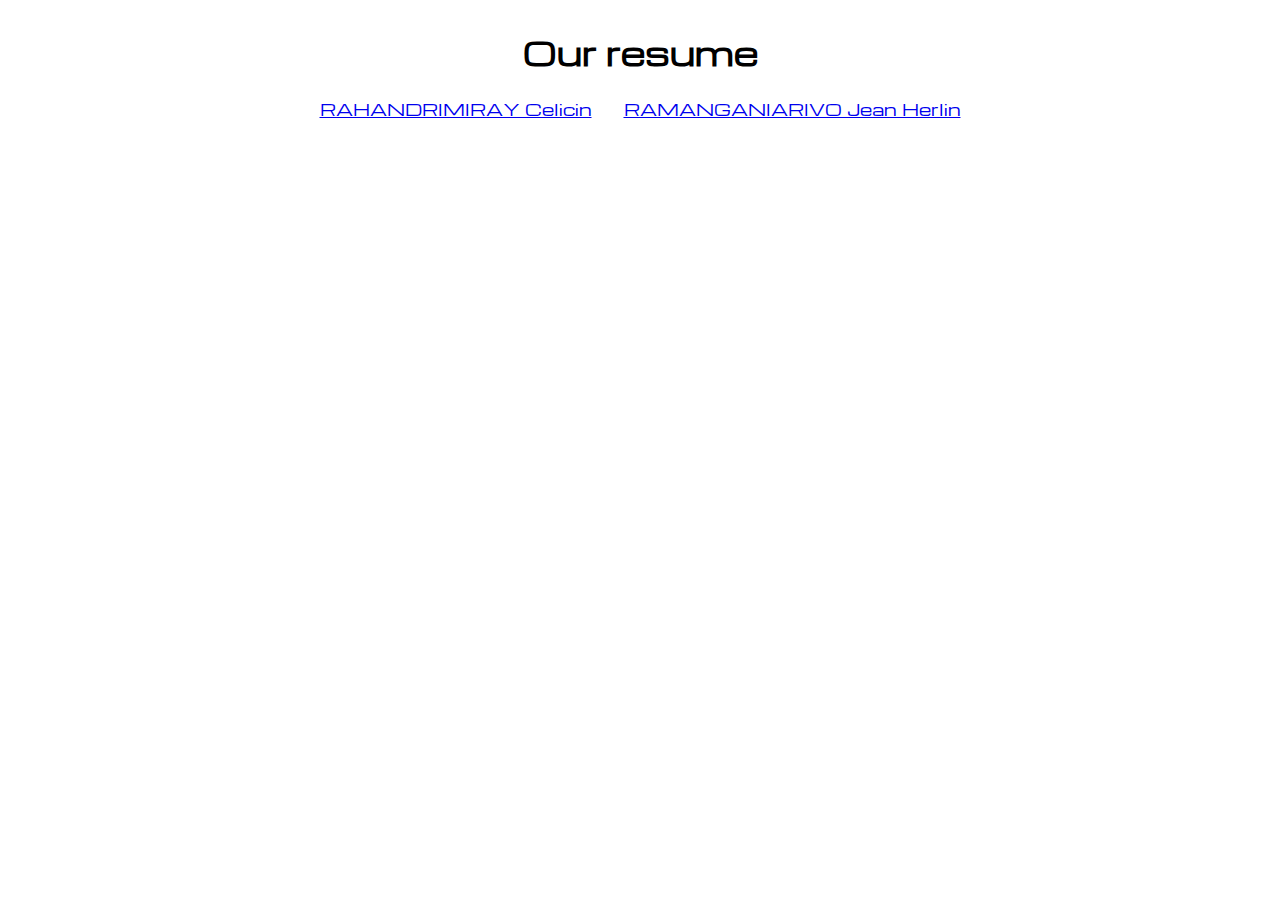
==== assets/cv/cv.html @ a42f533e "new" ====
<!DOCTYPE html>
<html lang="en">
<head>
    <meta charset="UTF-8">
    <meta http-equiv="X-UA-Compatible" content="IE=edge">
    <meta name="viewport" content="width=device-width, initial-scale=1.0">
    <title>Cv</title>
    <style>
        @font-face {
            font-family: "Michroma";
            src: url("./Michroma/Michroma-Regular.ttf");
        }

        body{
            display: flex;
            align-items: center;
            justify-content: center;
            flex-direction: column;
            font-family: 'Michroma';
        }

        
        span{
            display: flex;
            gap: 2rem;
        }
        span p{
            cursor: pointer;
        }
    </style>
</head>
<body>
    <h1>Our resume</h1>
    <span>
        <a href="./Rahandrimiray Celicin__CV.pdf">RAHANDRIMIRAY Celicin</a>
        <a href="./Ramanganiarivo Jean Herlin__CV.pdf">RAMANGANIARIVO Jean Herlin</a>
    </span>
</body>
</html>
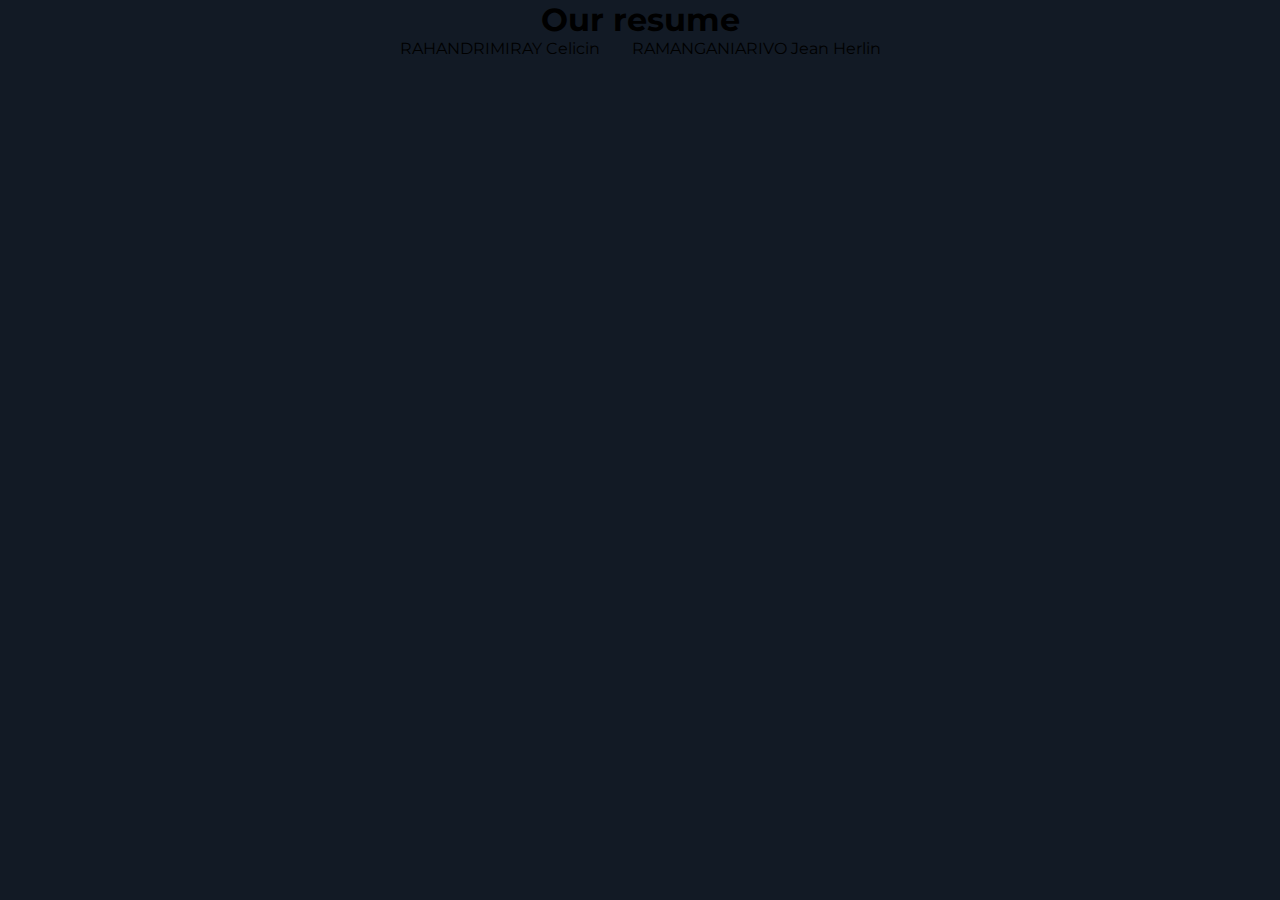
==== commit dcee485e: "news1" ====
--- a/assets/cv/cv.html
+++ b/assets/cv/cv.html
@@ -4,12 +4,9 @@
     <meta charset="UTF-8">
     <meta http-equiv="X-UA-Compatible" content="IE=edge">
     <meta name="viewport" content="width=device-width, initial-scale=1.0">
+    <link rel="stylesheet" href="../../style.css">
     <title>Cv</title>
     <style>
-        @font-face {
-            font-family: "Michroma";
-            src: url("./Michroma/Michroma-Regular.ttf");
-        }
 
         body{
             display: flex;
@@ -33,7 +30,7 @@
     <h1>Our resume</h1>
     <span>
         <a href="./Rahandrimiray Celicin__CV.pdf">RAHANDRIMIRAY Celicin</a>
-        <a href="./Ramanganiarivo Jean Herlin__CV.pdf">RAMANGANIARIVO Jean Herlin</a>
+        <a href="./Ramanganiarivo Jean Herlin__CV.pdf">RAMANGANIARIVO Jean Herlin </a>
     </span>
 </body>
 </html>--- a/style.css
+++ b/style.css
@@ -0,0 +1,1231 @@
+@font-face {
+    font-family: "Open sans";
+    src: url("./assets/fonts/Open Sans/OpenSans-VariableFont_wdth,wght.ttf");
+}
+@font-face {
+    font-family: "Montserrat";
+    src: url("./assets/fonts/Montserrat/Montserrat-VariableFont_wght.ttf");
+}
+
+@font-face {
+    font-family: "Michroma";
+    src: url("./assets/fonts/Michroma/Michroma-Regular.ttf");
+}
+
+:root{
+    --bg-principal: #121a25;
+    --white-color: #ffffff;
+    --brighter-blue: #75F2F1;
+    --darher-blue: #1E54D8;
+    --dark-c:#262837;
+    --bright-c:#6F6769;
+    --red: #D84B53;
+    --grey: #626579;
+    --dark-violet: #D963BD;
+    --dark-grey:rgb(50,52,67);
+
+    --transition: all .4s ease; 
+}
+
+*{
+    font-family:"Montserrat", "Open sans";
+    text-decoration: none;
+    list-style-type: none;
+    margin: 0;
+    padding: 0;
+    scroll-behavior: smooth;
+}
+
+a{
+    color: inherit;
+}
+
+.container{
+    width: 85%;
+    margin: auto;
+}
+
+.container-md{
+    width: 78%;
+    margin: auto;
+}
+
+body{
+   background: var(--bg-principal);
+   width: 100vw;
+   overflow-x: hidden;
+}
+
+header{
+    display: flex;
+    align-items: center;
+    justify-content: space-between;
+    padding: 1.6rem 0;
+    color: var(--white-color);
+}
+
+img{
+    display: block;
+    width: 100%;
+    object-fit: cover;
+}
+
+/******************* ANIMATION DEFILEMENT ********************/
+
+[class*="observe-"] {
+    opacity: 0;
+    /* transition: all .3s ease-in; */
+    transition: 1s cubic-bezier(.5, 0, 0, 1);
+}
+
+.topDef {
+    transform: translateY(-30px);
+}
+
+.leftDef {
+    transform: translateX(-30px);
+}
+
+.rightDef {
+    transform: translateX(30px);
+}
+.bottomDef{
+    transform: translateY(30px);
+}
+.scaleDef{
+    transform: scale(0);
+}
+
+
+.observe-2 {
+    transition-delay: 100ms;
+}
+
+.observe-3 {
+    transition-delay: 200ms;
+}
+
+.observe-4 {
+    transition-delay: 300ms;
+}
+
+[class*="show-"] {
+    opacity: 1;
+    transform: translate(0, 0);
+}
+
+.show-scale-null{
+    transform:scale(1);
+
+}
+
+
+
+
+/********************* NAV ***********************/
+
+nav{
+    position: fixed;
+    left: 2rem;
+    top: 50%;
+    transform: translateY(-50%);
+    z-index: 100;
+}
+
+nav ul{
+    display: flex;
+    align-items: flex-end;
+    flex-direction: column;
+    gap: 1rem;
+}
+
+nav ul li a{
+    display: flex;
+    gap: 0.4rem;
+    align-items: center;
+}
+nav li a small{
+    font-size: 1.2rem;
+    opacity: 0;
+    color: var(--white-color);
+    transform: translateX(15px);
+    transition: var(--transition);
+}
+nav li a.active small{
+    opacity: 1;
+    transform: translateX(0);
+    color: var(--brighter-blue);
+}
+nav li a span{
+    height: 4rem;
+    width: 2px;
+    background: var(--white-color);
+    transition: var(--transition);
+}
+nav li a.active span{
+    background: var(--brighter-blue);
+}
+
+/****************** HEADER ******************/
+
+
+
+header{
+    position: relative;
+}
+
+header ul{
+    display: flex;
+    align-items: center;
+    gap: 2rem;
+}
+
+header .right{
+    display: flex;
+    align-items: center;
+    gap: 2rem;
+}
+
+header .right .menu{
+    display: flex;
+    align-items: center;
+    gap: 1rem;
+}
+
+header .right svg {
+    width: 1.6rem;
+    height: 1.6rem;
+    animation: animsetting 5s linear infinite;
+    cursor: pointer;
+}
+
+@keyframes animsetting {
+    to {
+        transform: rotate(180deg);
+    }
+}
+
+
+header ul a{
+    font-size: 16px;
+    position: relative;
+}
+
+.navigationMobile{
+    display: none;
+}
+
+header ul a::before,.navigationMobile ul a::before{
+    position: absolute;
+    content: "";
+    width: 6px;
+    z-index: -2;
+    height: 6px;
+    border-radius: 50%;
+    left: 50%;
+    bottom: 7px;
+    opacity: 0;
+    transform: translateX(-50%);
+    background: var(--white-color);
+    transition: var(--transition);
+}
+
+header ul a:hover::before,.navigationMobile ul a:hover::before{
+    opacity: 1;
+    bottom: -10px;
+    
+}
+
+header ul a.active::before,.navigationMobile ul a.active::before{
+    bottom: -10px;
+    opacity: 1;
+}
+
+header .logo{
+    display: flex;
+    align-items: center;
+    gap: 0.8rem;
+}
+
+header .logo svg{
+    width: 2.3rem;
+}
+
+header .logo span{
+    font-size: 1.5rem;
+    font-weight: 700;
+}
+
+
+header .menu .toogle{
+    display: none;
+}
+
+header .menu div:nth-child(1){
+    position: relative;
+}
+
+
+header .menu .settings{
+    position: absolute;
+    display: none;
+    z-index: 1000;
+    top: 100%;
+    margin-top: 1rem;
+    left: 50%;
+    width: fit-content;
+    transform: translateX(-50%);
+    background: var(--white-color);
+    color: var(--bg-principal);
+    padding: 0.6rem;
+}
+
+header .menu .settings.active{
+    display: block;
+}
+
+header .menu .settings div{
+    display: flex;
+    gap: 1rem;
+}
+
+header .menu .settings span{
+    display: flex;
+    gap: 0.5rem;
+}
+
+header .menu .settings #fr{
+    color: var(--darher-blue);
+    cursor: pointer;
+}
+
+header .menu .settings #en{
+    color: var(--red);
+    cursor: pointer;
+}
+
+
+ .toogle {
+    position: relative;
+    width: 70px;
+    height: 70px;
+    display: flex;
+    justify-content: center;
+    align-items: center;
+    cursor: pointer;
+    overflow: hidden;
+}
+
+.toogle span {
+    position: absolute;
+    width: 40px;
+    height: 4px;
+    background: var(--white-color);
+    border-radius: 4px;
+    transition: .5s;
+}
+
+ .toogle span:nth-child(1) {
+    transform: translateY(-10px);
+    width: 25px;
+    left: 0px;
+}
+
+ .toogle.active span:nth-child(1) {
+    width: 30px;
+    transform: translateY(0) rotate(45deg);
+    transition-delay: 0.125s;
+}
+
+ .toogle span:nth-child(2) {
+    transform: translateY(10px);
+    width: 15px;
+    left: 0px;
+}
+
+
+ .toogle.active span:nth-child(2) {
+    width: 30px;
+    transform: translateY(0) rotate(315deg);
+    transition-delay: 0.25s;
+}
+
+ .toogle.active span:nth-child(3) {
+    transform: translateX(60px);
+}
+
+
+/***************** MAIN CONTAINER ****************/
+
+
+.main__contents{
+    position: relative;
+    z-index: 1;
+}
+
+.number_section {
+    display: flex;
+    align-items: center;
+    justify-content: flex-end;
+    gap: 1rem;
+    position: absolute;
+    right: 0;
+    z-index: -1;
+    top: 1rem;
+    font-size: 1.2rem;
+    color: var(--white-color);
+    width: 13rem;
+}
+
+
+.number_section>div{
+    width: 1.5rem;
+    height: 3px;
+    background: var(--white-color);
+    animation: animSectionLine 1.5s cubic-bezier(0.175, 0.885, 0.32, 1.275) infinite alternate;
+}
+
+.section-name.left .number_section{
+    justify-content: flex-start;
+    left: 0;
+}
+
+.section-name.left .number_section>div{
+    animation: animSectionLine2 1.5s cubic-bezier(0.175, 0.885, 0.32, 1.275) infinite alternate;
+}
+
+@keyframes animSectionLine {
+    to{
+        width: 7rem;
+    }
+}
+
+@keyframes animSectionLine2 {
+    to {
+        width: 7rem;
+    }
+}
+
+
+.main__contents > img{
+    position: absolute;
+    z-index: -3;
+    right: -45%;
+    opacity: 0.4;
+    top: 8rem;
+}
+
+.section-name{
+    position: absolute;
+    display: flex;
+    flex-direction: column;
+    align-items: flex-start;
+    left: 0;
+    top: 1rem;
+}
+
+
+.section-name.right{
+    right: 0;
+    left: auto;
+    align-items: flex-end;
+}
+
+.section-name > div{
+    top: 0;
+    position: relative;
+}
+
+.section-name > span{
+    color: var(--brighter-blue);
+    font-size: 2rem;
+    font-weight: 600;
+}
+
+
+/* ABOUT */
+ #about{
+    display: flex;
+    min-height: 35rem;
+    padding: 2rem 0;
+    position: relative;
+}
+
+#about .left{
+    flex: 1;
+    display: flex;
+    gap: 1rem;
+    flex-direction: column;
+    justify-content: center;
+    color: var(--white-color);
+}
+
+#about .left h1{
+    font-size: 2.1rem;
+}
+
+#about .left h1:nth-child(1){
+    color: #000000;
+    padding: 1rem 2rem;
+    background: var(--white-color);
+    width: fit-content;
+}
+
+#about .left .cta{
+    margin-top: 1.5rem;
+}
+
+#about .left a button{
+    padding: 0.6rem 2rem;
+    border: none;
+    cursor: pointer;
+    position: relative;
+}
+
+#about .left a button::before{
+    position: absolute;
+    content: "";
+    width: 0.8rem;
+    height: 0.8rem;
+    background: var(--bg-principal);
+    top: -6.5px;
+    left: -7.6px;
+    transform: rotate(45deg);
+}
+#about .left a button::after {
+    position: absolute;
+    content: "";
+    width: 0.8rem;
+    height: 0.8rem;
+    background: var(--bg-principal);
+    bottom: -6.5px;
+    right: -7.6px;
+    transform: rotate(45deg);
+}
+
+#about .left a:nth-child(2) button::before {
+  border-right: 1px solid var(--red);  
+}
+
+#about .left a:nth-child(2) button::after {
+    border-left: 1px solid var(--red);
+}
+
+#about .left a:nth-child(1) button{
+    margin-right: 0.8rem;
+    font-weight: 600;
+    background: var(--white-color);
+}
+
+#about .left a:nth-child(2) button {
+    background: none;
+    border: 1px solid var(--red);
+    color: var(--white-color);
+}
+
+#about .right{
+    flex: 1;
+    position: relative;
+    top: 0;
+    right: 0;
+}
+
+#about .right img{
+    width: 92%;
+}
+
+#about .right img:nth-child(1){
+    position: absolute;
+    left: -7rem;
+    transition: all 1.2s ease;
+}
+
+
+
+#about .right img:nth-child(2){
+    position: absolute;
+    top: 4rem;
+    right: -6.5rem;
+    transition: all 1.2s ease;
+}
+
+#about img.small{
+    width: 1.2rem;
+    position: absolute;
+    top: 13rem;
+    right: 5rem;
+    transform: rotate(-35deg);
+}
+
+
+
+/* HABILITY */
+
+#hability{
+    position: relative;
+    width: 100%;
+    padding-top: 8rem;
+    padding-bottom: 5rem;
+    margin-top: 8rem;
+}
+
+#hability .contents {
+    display: grid;
+    grid-template-columns: repeat(3,1fr);
+    gap: 1rem;
+    padding-bottom: 2rem;
+}
+
+#hability .contents .box{
+    position: relative;
+    color: var(--white-color);
+    display: flex;
+    flex-direction: column;
+    padding: 2.6rem 1.3rem;
+    gap: 1rem;
+}
+
+#hability .contents .box::before{
+    position: absolute;
+    top: 0;
+    right: 0;
+    content: "";
+    width: 0;
+    height: 0;
+    transition: var(--transition);
+}
+
+#hability .contents .box.active{
+    transition: var(--transition);
+    background: #1e53d81b;
+}
+
+#hability .contents .box.active::before, #hability .contents .box:hover::before{
+    border-top: 3px solid var(--brighter-blue);
+    border-right: 3px solid var(--brighter-blue);
+    width: 100%;
+    height: 100%;
+}
+
+.contents .box:hover{
+    background:#1e53d81b ;
+}
+
+#hability .contents .box::after {
+    position: absolute;
+    bottom: -2.3px;
+    left: -2.3px;
+    content: "";
+    width: 0;
+    height: 0;
+    transition: all .4s ease-out ;
+
+}
+#hability .contents .box.active::after, #hability .contents .box:hover::after{
+    border-bottom: 3px solid var(--brighter-blue);
+    border-left: 3px solid var(--brighter-blue);
+    width: 100%;
+    height: 100%;
+}
+
+#hability .contents .box.active .bottom_ligne{
+    position: absolute;
+    background: var(--brighter-blue);
+    height: 7rem;
+    width: 3px;
+    left: 50%;
+    transform: translateX(-50%);
+    top: 100%;
+}
+
+
+#hability .contents .box svg{
+    width: 3rem;
+}
+
+
+#hability .contents .box span{
+    font-size: 2rem;
+    font-weight: 600;
+}
+
+#hability .contents .box .ligne{
+    width: 6rem;
+    height: 3px;
+    background: var(--brighter-blue);
+}
+
+/* WORKS */
+
+#works{
+    position: relative;
+    padding-top: 3rem;
+    margin-top: 6rem;
+    color: var(--white-color);
+}
+
+#works .all_works{
+    margin-top: 6rem;
+    margin-bottom: 5rem;
+    padding-top: 6rem;
+    color: var(--white-color);
+    padding-bottom: 3rem;
+}
+
+.owl-carousel {
+    display: block;
+}
+
+.owl-nav {
+    position: absolute;
+    top: 0;
+    font-size: 2rem;
+}
+
+.owl-dots{
+    position: absolute;
+    bottom: 0;
+}
+
+.owl-dots .owl-dot span{
+    width: 40px !important;
+    height: 4px !important;
+}
+
+.owl-nav button {
+    border: 2px solid #ddd !important;
+    padding: 10px !important;
+    width: 70px !important;
+}
+
+.owl-nav button:hover {
+    background: transparent !important;
+    color: var(--brighter-blue) !important;
+    border: 2px solid var(--brighter-blue) !important;
+}
+
+.owl-nav.disabled {
+    display: block !important;
+    opacity: 1 !important;
+}
+
+#works .work {
+    overflow: hidden;
+}
+
+#works .work .image{
+   padding: 0.6rem;
+   background: var(--grey);
+   border: 3px solid white;
+   position: relative;
+}
+
+#works .work .image::before{
+    position: absolute;
+    content: "";
+    top: -22.6px;
+    right: -22.6px;
+    width: 2rem;
+    height: 2rem;
+    background: var(--bg-principal);
+    transform: rotate(45deg);
+    border-bottom: 3px solid white;
+}
+
+#works .work .title{
+    padding: 0.8rem;
+    background: var(--dark-c);
+}
+
+#works .work .title span{
+    font-weight: 800;
+    color: var(--bright-c);
+    font-size: 1.8rem;
+}
+
+#works .work.gradient .title{
+    background: linear-gradient(to right, var(--red), var(--darher-blue));
+}
+
+#works .work.gradient .title span{
+    color: var(--dark-violet);
+}
+
+#works .work .details{
+    padding: 0.8rem;
+    background: var(--dark-grey);
+}
+
+#works .work .details p{
+    font-size: 15px;
+    margin-top: 0.6rem;
+}
+
+#works .work .cta{
+    display: flex;
+    align-items: center;
+    background: var(--dark-c);
+    height: 2.3rem;
+    color: var(--white-color);
+    padding: 0.8rem;
+    
+}
+
+#works .work .cta a{
+    flex: 1;
+    height: 100%;
+    height: 100%;
+    overflow: hidden;
+}
+
+#works .work .cta a button{
+    background: transparent;
+    border: 1px solid var(--white-color);
+    height: 100%;
+    width: 100%;
+    font-size: 1rem;
+    color: var(--white-color);
+    cursor: pointer;
+    position: relative;  
+
+}
+
+#works .work .cta button::before{
+    position: absolute;
+    content:"";
+    height: 1.5rem;
+    width: 1.5rem;
+    top: -18px;
+    right: -18px;
+    background: var(--dark-c);
+    border: 1px solid var(--white-color);
+    transform: rotate(45deg);
+    z-index: 10;
+}
+
+#works .work .cta .comments{
+    flex: 1;
+    display: flex;
+    align-items: center;
+    justify-content: flex-end;
+    gap: 0.7rem;
+}
+
+
+#works .work .cta .comments > div{
+    display: flex;
+    gap: 0.4rem;
+    align-items: center;
+
+}
+
+#works .work .cta .comments img{
+    width: 1.5rem;
+    cursor: pointer;
+}
+
+#works .work .cta .comments>div span{
+    font-size: 14px;
+}
+
+/** SKILLS **/
+
+#skills{
+    position: relative;
+    display: flex;
+    margin-top: 6rem;
+    padding: 8rem 0 4rem 0;
+    gap: 4rem;
+    align-items: center;
+}
+
+#skills > .left{
+    flex: 1;
+}
+
+#skills .right{
+    flex: 1.2;
+}
+
+/**** SEND MAIL ****/
+
+.contact{
+    width: 100%;
+}
+.contact form{
+    display: flex;
+    flex-direction: column;
+    gap: 1rem;
+}
+
+.contact form >div:nth-child(1){
+    display: flex;
+    gap: 1rem; 
+    width: 100%;
+}
+
+.contact form >div:nth-child(1) div{
+    display: flex;
+    flex: 1;
+    background: var(--white-color);
+    align-items: center;
+    padding: 0.9rem 2rem;
+    position: relative;
+    overflow: hidden;
+}
+
+.contact form >div:nth-child(2){
+    background: var(--white-color);
+    display: flex;
+    align-items: center;
+    padding: 0.9rem 2rem;
+    position: relative;
+    overflow: hidden;
+}
+
+.contact .sendMail::before,.contact form >div:nth-child(1) div::before{
+    position: absolute;
+    content: "";
+    width: 1.5rem;
+    height: 1.5rem;
+    background: var(--bg-principal);
+    top: -15px;
+    left: -15px;
+    transform: rotate(45deg);
+}
+
+.contact .sendMail::after,.contact form >div:nth-child(1) div::after{
+    position: absolute;
+    content: "";
+    width: 1.5rem;
+    height: 1.5rem;
+    background: var(--bg-principal);
+    bottom: -15px;
+    right: -15px;
+    transform: rotate(45deg);
+}
+
+.contact input{
+    width: 100%;
+    padding: 0.6rem;
+    border: navajowhite;
+    outline: none;
+}
+
+.contact button{
+    padding: 0.6rem 1.5rem;
+    cursor: pointer;
+    background: var(--red);
+    color: var(--white-color);
+    border: none;
+    position: relative;
+}
+
+
+.contact button::before {
+    position: absolute;
+    content: "";
+    width: 1rem;
+    height: 1rem;
+    background: var(--white-color);
+    top: -10px;
+    left: -10px;
+    transform: rotate(45deg);
+}
+
+.contact button::after {
+    position: absolute;
+    content: "";
+    width: 1rem;
+    height: 1rem;
+    background: var(--white-color);
+    bottom: -10px;
+    right: -10px;
+    transform: rotate(45deg);
+}
+
+footer{
+    position: relative;
+    margin-top: 10rem;
+    display: flex;
+    flex-direction: column;
+    gap: 0.6rem;
+}
+
+footer > div:nth-child(1){
+    display: flex;
+    justify-content: space-between;
+    align-items: center;
+    color: var(--white-color);
+}
+
+footer>div:nth-child(1) ul:first-child{
+    display: none;
+}
+
+footer ul{
+    display: flex;
+    gap: 1.5rem;
+    align-items: center;
+}
+
+footer ul li{
+    width: 1.4rem;
+}
+
+footer>div:nth-child(2){
+    height: 10rem;
+    display: flex;
+    justify-content: center;
+    align-items: center;
+    text-align: center;
+    width: 100%;
+    border-top: 2px solid var(--white-color);
+    border-bottom: 2px solid var(--white-color);
+}
+
+footer>div:nth-child(2) h1{
+    display: none;
+}
+
+footer > img{
+    width: 19rem;
+    position: absolute;
+    top: -6rem;
+    left: 50%;
+    transform: translateX(-50%);
+}
+footer > div:last-child{
+    position: absolute;
+    z-index: 2;
+    bottom: 2rem;
+    width: 100%;
+    text-align: center;
+}
+
+footer h1{
+    font-size: 5rem;
+    color: var(--white-color);
+}
+
+footer h1 .span{
+    color: var(--brighter-blue);
+}
+
+/* ** CURSOR ** */
+
+#customCursor {
+    position: fixed;
+    top: 0;
+    left: 0;
+    width: 50px;
+    height: 50px;
+    border-radius: 50%;
+    background-color: #fff;
+    mix-blend-mode: difference;
+    z-index: 999999;
+    pointer-events: none;
+    transition: all .25s cubic-bezier(0.3, 0.71, 0.39, 0.94)
+}
+
+
+#customCursor.on-link {
+    width: 90px;
+    height: 90px;
+    background-color: rgba(0, 0, 0, 0);
+    border: 1px solid #fff
+}
+
+
+
+/* ** LOADER PAGE ** */
+
+.svgdiv {
+    position: fixed;
+    display: flex;
+    justify-content: center;
+    align-items: center;
+    width: 100%;
+    height: 100%;
+    top: 0;
+    left: 0;
+    bottom: 0;
+    right: 0;
+    z-index: 1000;
+    background: var(--bg-principal);
+    transition: all 1s ease;
+}
+
+.loader_hidden{
+    opacity: 0;
+}
+
+.svgdiv #logo {
+    width: 70px;
+    z-index: 100;
+    margin-bottom: 10px;
+    animation: logo 1s linear infinite alternate;
+}
+
+.svgdiv .round {
+    animation: leftRight 2s cubic-bezier(0.68, -0.70, 0.265, 1.55) infinite;
+    width: 20px;
+    height: 20px;
+    background: #1E54DB;
+    border-radius: 50%;
+    transform: translateX(140px);
+    position: absolute;
+    bottom: 60%;
+    transition: 0.3s ease;
+}
+
+.svgdiv .ombre {
+    height: 1rem;
+    width: 40px;
+    background: #dddddd24;
+    border-radius: 20rem;
+    position: absolute;
+    bottom: 0;
+    animation: ombre 1s linear infinite alternate;
+    transform-origin: center;
+    transition: 0.3s ease;
+}
+
+.contentLoadAnimation {
+    position: relative;
+    display: flex;
+    align-items: center;
+    gap: 1rem;
+    height: 10rem;
+    transform: translateX(50%);
+    transition: var(--transition);
+}
+
+.contentLoadAnimation h1{
+    font-size: 3.2rem;
+    transition: .8s ease;
+    color: var(--white-color);
+}
+
+.contentLoadAnimation .hidenPioneer{
+    overflow: hidden;
+}
+
+.svgdiv.stopAnim .contentLoadAnimation{
+    transform: translateX(0);
+}
+
+.svgdiv.stopAnim .ombre,
+.svgdiv.stopAnim .round{
+    opacity: 0;
+}
+
+
+.contentLoadAnimation .hidenPioneer h1{
+    transform: translateX(100%);
+}
+
+.contentLoadAnimation .hidenPioneer.showP h1 {
+    transform: translateX(0);
+}
+
+@keyframes leftRight {
+    0% {
+        transform: translateX(140px);
+    }
+
+    30% {
+        transform: translateX(-100px);
+    }
+
+    60% {
+        transform: translateX(140px);
+    }
+
+    100% {
+        transform: translateX(140px);
+    }
+}
+
+@keyframes ombre {
+    to {
+        transform: scaleX(1.8);
+    }
+}
+
+@keyframes logo {
+    to {
+        transform: translateY(-7px);
+    }
+}
+
+
+/* section ui design */
+
+
+#skills-ui{
+    width: 70%;
+    margin: auto auto 3rem auto;
+}
+
+#skills-ui .svg-container{
+    width: 100%;
+}
+
+
+
+
+
+/* tracer */
+
+#skills-ui .show-scale-null #Tracé_15,#skills-ui .show-scale-null #Tracé_14{
+    stroke-dasharray: 250;
+    animation: trace1 2s linear forwards reverse;
+}
+
+@keyframes trace1 {
+    to{
+        stroke-dashoffset: 250;
+    }
+}
+
+#skills-ui .show-scale-null #Tracé_16,#skills-ui .show-scale-null #Tracé_17{
+    stroke-dasharray: 450;
+    animation: trace2 2s linear forwards reverse;
+}
+
+@keyframes trace2 {
+    to{
+        stroke-dashoffset: 450;
+    }
+}
+
+.show-scale-null #XD,.show-scale-null #FIGMA,.show-scale-null #AI,.show-scale-null #PS{
+    opacity: 0;
+    animation: show .5s linear 2s forwards;
+    /* animation: name duration timing-function delay iteration-count direction fill-mode; */
+}
+
+@keyframes show {
+    to{
+        opacity: 1;
+    }
+}
+
+ .show-from-right #Tracé_18,
+ .show-from-right #Tracé_19,
+ .show-from-right #Tracé_20,
+ .show-from-right #Tracé_21,
+ .show-from-right #Tracé_22,
+ .show-from-right #Tracé_23,
+ .show-from-right #Tracé_24,
+ .show-from-right #Tracé_25{
+    stroke-dasharray: 500;
+    animation: skills 2s linear forwards reverse;
+}
+
+@keyframes skills {
+    to{
+        stroke-dashoffset: 500;
+    }
+}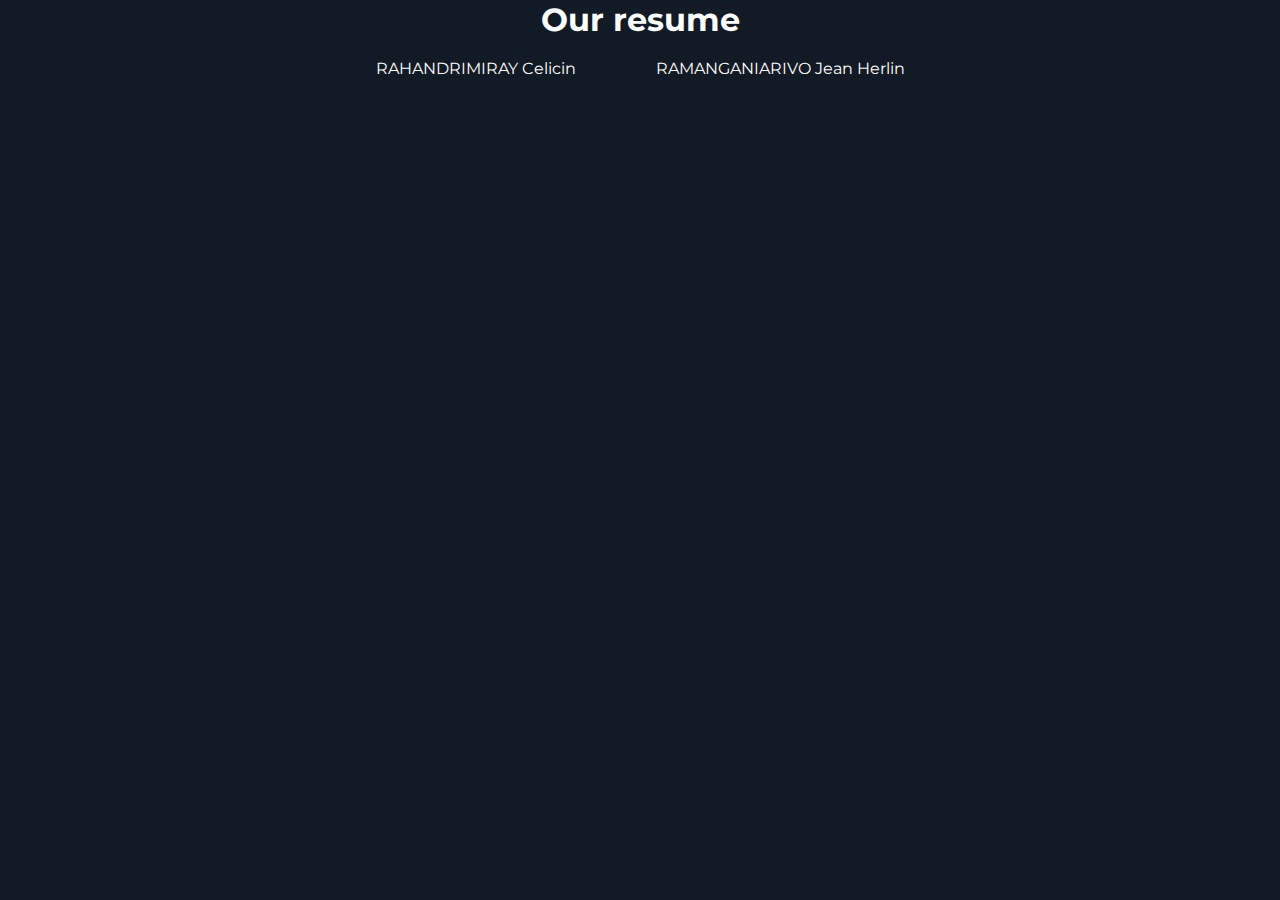
==== commit 48966d58: "sdf" ====
--- a/assets/cv/cv.html
+++ b/assets/cv/cv.html
@@ -14,15 +14,18 @@
             justify-content: center;
             flex-direction: column;
             font-family: 'Michroma';
+            color: #ffffff;
         }
 
         
         span{
             display: flex;
-            gap: 2rem;
+            gap: 5rem;
         }
-        span p{
+        span a{
             cursor: pointer;
+            color: #ffffff;
+            margin-top: 20px;
         }
     </style>
 </head>
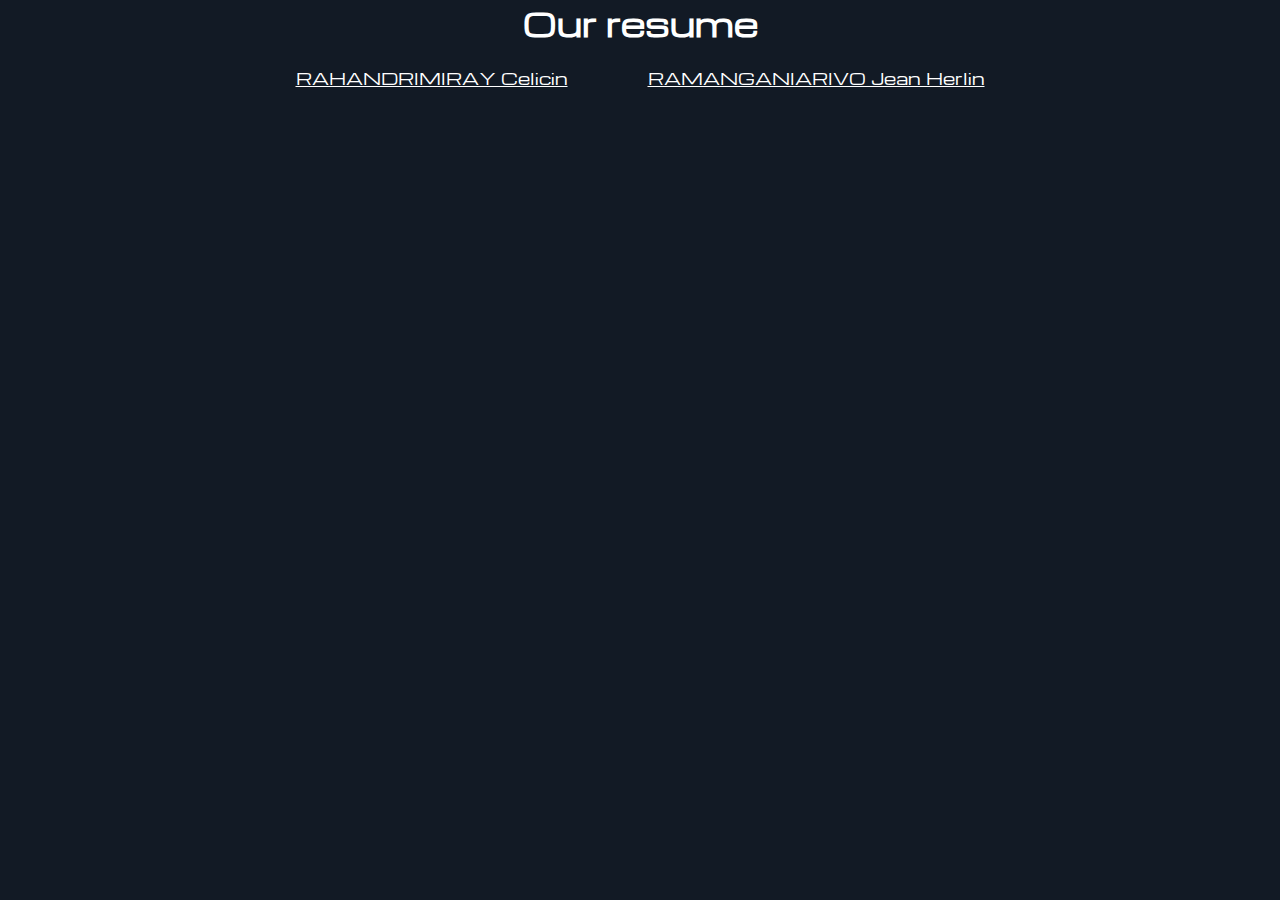
==== commit bb10c5a7: "sqfd" ====
--- a/assets/cv/cv.html
+++ b/assets/cv/cv.html
@@ -26,11 +26,13 @@
             cursor: pointer;
             color: #ffffff;
             margin-top: 20px;
+            font-family: 'Michroma';
+            text-decoration: underline;
         }
     </style>
 </head>
 <body>
-    <h1>Our resume</h1>
+    <h1 style="font-family: 'Michroma';" >Our resume</h1>
     <span>
         <a href="./Rahandrimiray Celicin__CV.pdf">RAHANDRIMIRAY Celicin</a>
         <a href="./Ramanganiarivo Jean Herlin__CV.pdf">RAMANGANIARIVO Jean Herlin </a>
